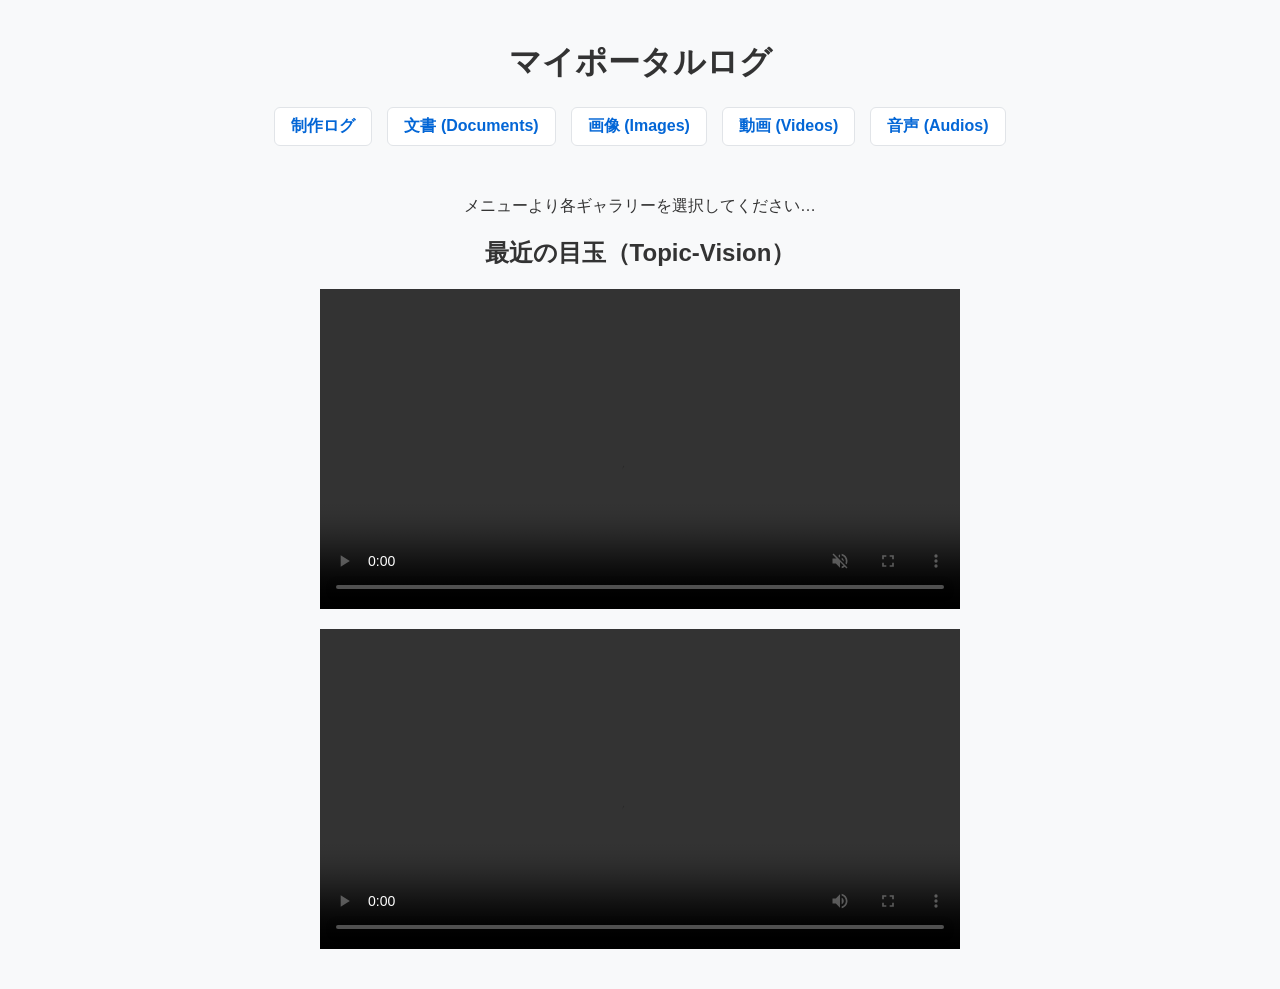
==== index.html @ 9955db2d "Commit 1 modified file index.html" ====
<!DOCTYPE html>
<html lang="ja">
<head>
  <meta charset="UTF-8">
  <meta name="viewport" content="width=device-width, initial-scale=1.0">
  <title>My Site - ポータル</title>
  <link rel="stylesheet" href="./assets/style.css">
</head>
<body>
  <header>
    <h1>マイポータルログ</h1>
    <nav>
      <a href="logs.html">制作ログ</a>
      <a href="documents/">文書 (Documents)</a>
      <a href="images/">画像 (Images)</a>
      <a href="videos/">動画 (Videos)</a>
      <a href="audios/">音声 (Audios)</a>
    </nav>
  </header>

  <main style="text-align: center; margin-top: 50px;">
    <p>メニューより各ギャラリーを選択してください…</p>
    <h2>最近の目玉（Topic-Vision）</h2>
  </main>

  <div style="display: flex; justify-content: center; align-items: center; width: 100%; margin: 20px 0;">
    <!-- playsinline と muted を指定することでスマホ等の自動再生制限を回避します -->
    <video id="temp-video" controls width="640" autoplay muted playsinline style="max-width: 100%;">
      <source src="./temporaries/news.mp4" type="video/mp4">
      お使いのブラウザは動画タグに対応していません…
    </video>
  </div>
  <div style="display: flex; justify-content: center; align-items: center; width: 100%; margin: 20px 0;">
    <!-- playsinline と muted を指定することでスマホ等の自動再生制限を回避します -->
    <video id="temp-video" controls width="640" autoplay playsinline style="max-width: 100%;">
      <source src="./temporaries/news.old.mp4" type="video/mp4">
      お使いのブラウザは動画タグに対応していません…
    </video>
  </div>
  <!--
  <div style="display: flex; justify-content: center; align-items: center; width: 100%;">
    <video id="temp-video" controls width="640" autoplay muted style="max-width: 100%;">
      <p>動画を読み込み中...</p>
    </video>
  </div>
  -->
  
  <script>
    async function loadFirstVideo() {
      const folderPath = './temporaries/';
      try {
        const response = await fetch(folderPath);
        const text = await response.text();
        
        // HTML文字列からリンクを取得して動画ファイルを抽出
        const parser = new DOMParser();
        const doc = parser.parseFromString(text, 'text/html');
        const links = Array.from(doc.querySelectorAll('a'));
        
        // 対応する拡張子のファイルを検出
        const videoLink = links.find(link => 
          /\.(mp4|webm|ogg)$/i.test(link.getAttribute('href'))
        );
  
        if (videoLink) {
          const videoElement = document.getElementById('temp-video');
          const videoUrl = new URL(videoLink.getAttribute('href'), new URL(folderPath, window.location.href)).href;
          videoElement.src = videoUrl;
        }
      } catch (error) {
        console.error('動画の読み込みに失敗しました:', error);
      }
    }
  
    loadFirstVideo();
  </script>
</body>
</html>
---- assets/style.css ----
/* 全体スタイル */
body {
  font-family: "Helvetica Neue", Arial, sans-serif;
  background-color: #f8f9fa;
  color: #333;
  margin: 0;
  padding: 20px;
}

header {
  text-align: center;
  margin-bottom: 30px;
}

/* ナビゲーションメニュー */
nav {
  display: flex;
  justify-content: center;
  gap: 15px;
  margin-top: 15px;
}

nav a {
  text-decoration: none;
  color: #0366d6;
  font-weight: bold;
  padding: 8px 16px;
  border-radius: 6px;
  background-color: #fff;
  border: 1px solid #e1e4e8;
  transition: all 0.2s ease;
}

nav a:hover {
  background-color: #0366d6;
  color: #fff;
}

/* ギャラリーのグリッド配置 */
.gallery-grid {
  display: grid;
  grid-template-columns: repeat(auto-fill, minmax(280px, 1fr));
  gap: 20px;
  max-width: 1200px;
  margin: 0 auto;
}

/* カード型アイテム */
.gallery-card {
  background: #fff;
  border-radius: 12px;
  overflow: hidden;
  box-shadow: 0 4px 12px rgba(0,0,0,0.08);
  display: flex;
  flex-direction: column;
}

.gallery-card img, 
.gallery-card video {
  width: 100%;
  height: 200px;
  object-fit: cover;
  background-color: #000;
}

.gallery-card audio {
  width: 100%;
  margin-top: 10px;
}

.card-info {
  padding: 15px;
}

.card-title {
  font-size: 0.9rem;
  font-weight: bold;
  word-break: break-all;
  color: #444;
}
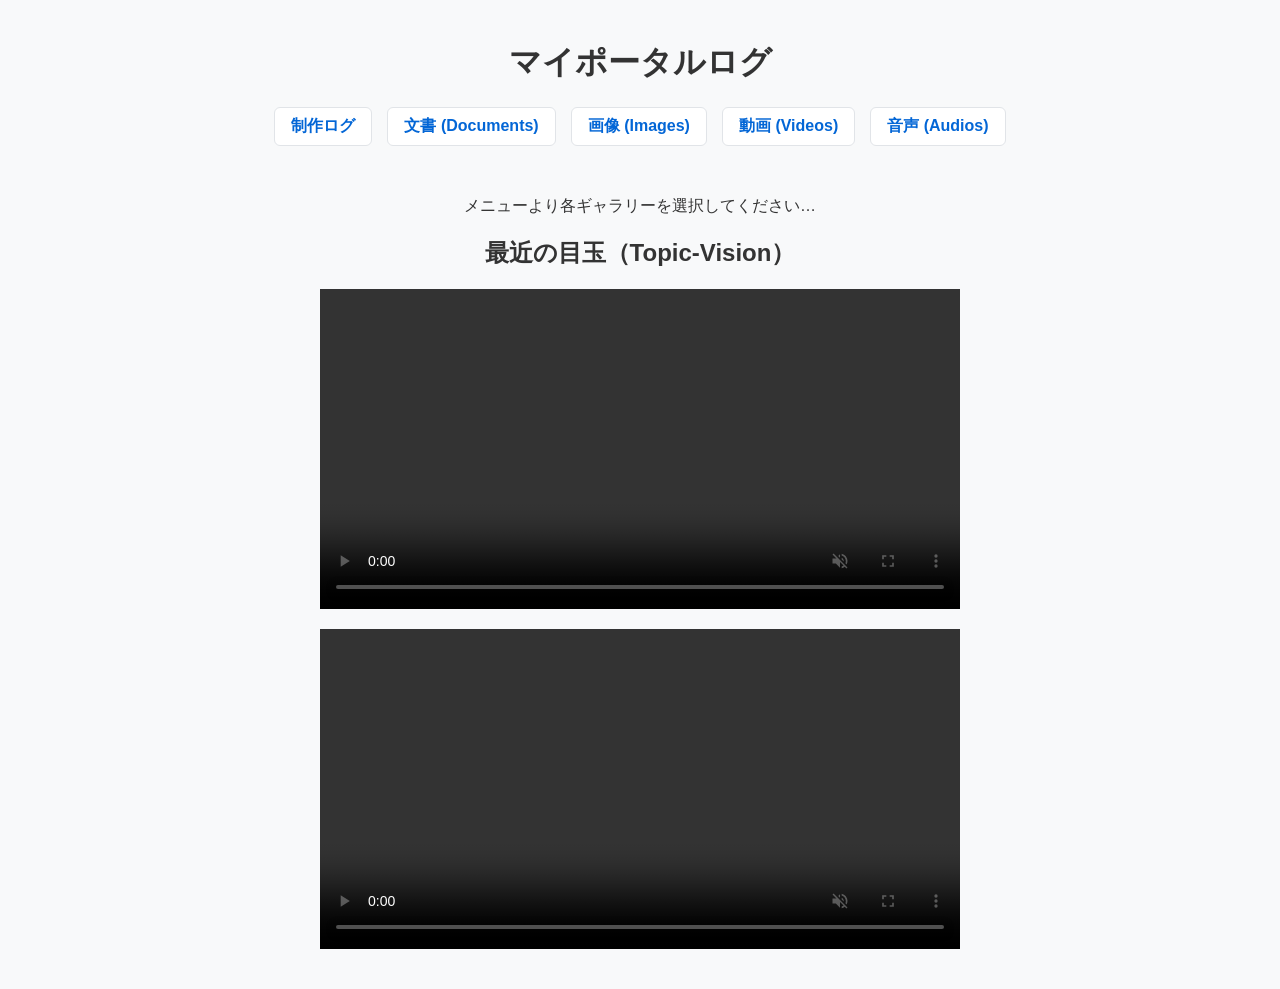
==== commit 540c7d3d: "Commit 1 modified file index.html" ====
--- a/index.html
+++ b/index.html
@@ -25,18 +25,31 @@
 
   <div style="display: flex; justify-content: center; align-items: center; width: 100%; margin: 20px 0;">
     <!-- playsinline と muted を指定することでスマホ等の自動再生制限を回避します -->
-    <video id="temp-video" controls width="640" autoplay muted playsinline style="max-width: 100%;">
+    <video id="myVideo" controls width="640" autoplay muted playsinline style="max-width: 100%;">
       <source src="./temporaries/news.mp4" type="video/mp4">
       お使いのブラウザは動画タグに対応していません…
     </video>
   </div>
   <div style="display: flex; justify-content: center; align-items: center; width: 100%; margin: 20px 0;">
     <!-- playsinline と muted を指定することでスマホ等の自動再生制限を回避します -->
-    <video id="temp-video" controls width="640" autoplay playsinline style="max-width: 100%;">
+    <video id="temp-video" controls width="640" autoplay muted playsinline style="max-width: 100%;">
       <source src="./temporaries/news.old.mp4" type="video/mp4">
       お使いのブラウザは動画タグに対応していません…
     </video>
   </div>
+
+<script>
+  const video = document.getElementById('myVideo');
+
+  // 自動再生を開始
+  video.play();
+
+  // 再生が終わったら最初に戻して再再生
+  video.addEventListener('ended', () => {
+    video.currentTime = 0;
+    video.play();
+  });
+</script>
   <!--
   <div style="display: flex; justify-content: center; align-items: center; width: 100%;">
     <video id="temp-video" controls width="640" autoplay muted style="max-width: 100%;">
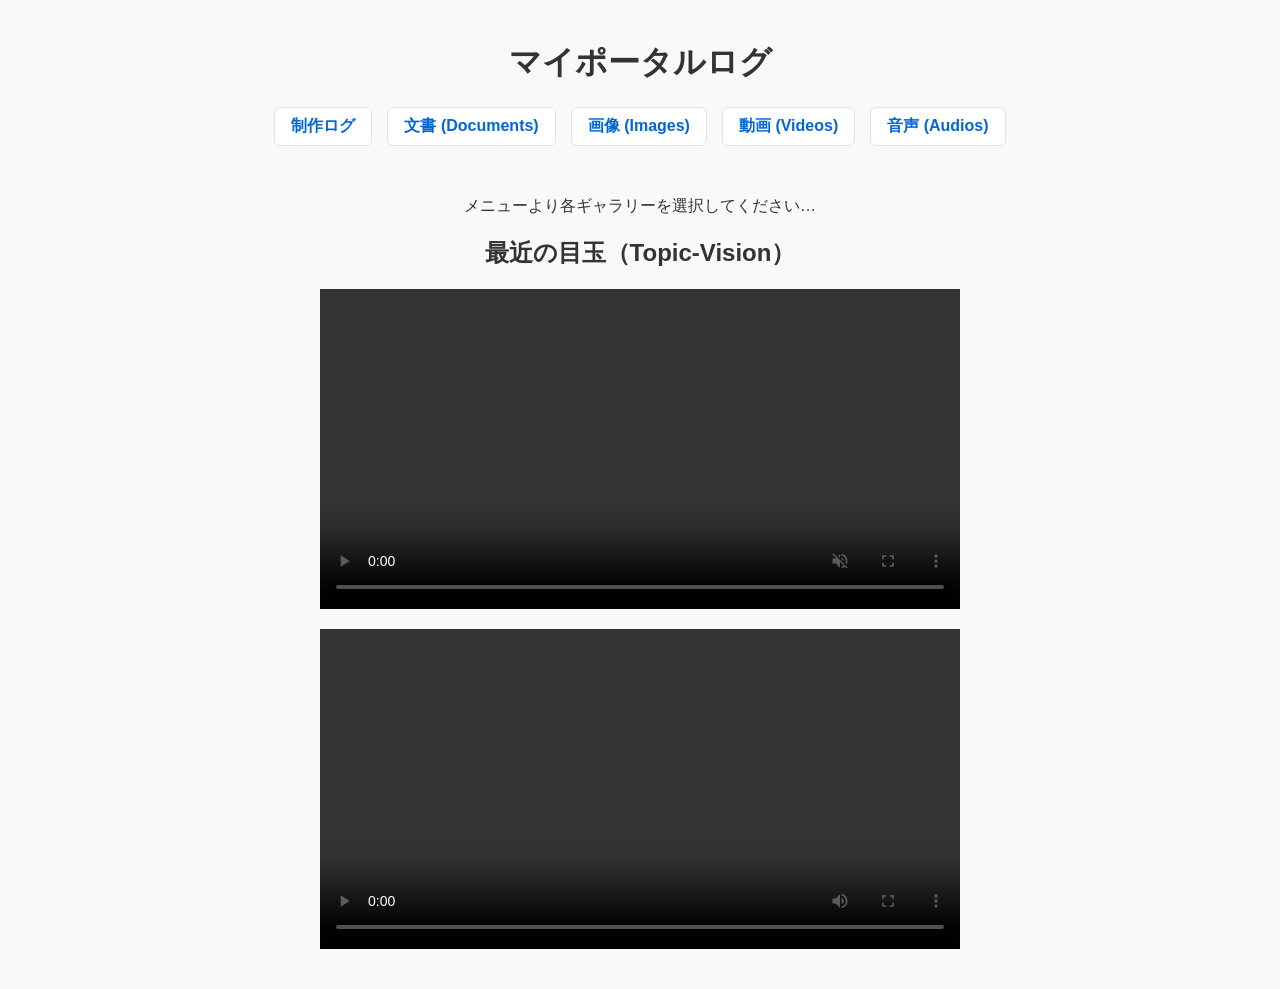
==== commit 28f1790c: "Commit 1 modified file index.html" ====
--- a/index.html
+++ b/index.html
@@ -25,38 +25,18 @@
 
   <div style="display: flex; justify-content: center; align-items: center; width: 100%; margin: 20px 0;">
     <!-- playsinline と muted を指定することでスマホ等の自動再生制限を回避します -->
-    <video id="myVideo" controls width="640" autoplay muted playsinline style="max-width: 100%;">
+    <video id="temp-video" controls width="640" autoplay loop muted playsinline controls style="max-width: 100%;">
       <source src="./temporaries/news.mp4" type="video/mp4">
       お使いのブラウザは動画タグに対応していません…
     </video>
   </div>
   <div style="display: flex; justify-content: center; align-items: center; width: 100%; margin: 20px 0;">
     <!-- playsinline と muted を指定することでスマホ等の自動再生制限を回避します -->
-    <video id="temp-video" controls width="640" autoplay muted playsinline style="max-width: 100%;">
+    <video id="temp-video" controls width="640" autoplay playsinline style="max-width: 100%;">
       <source src="./temporaries/news.old.mp4" type="video/mp4">
       お使いのブラウザは動画タグに対応していません…
     </video>
   </div>
-
-<script>
-  const video = document.getElementById('myVideo');
-
-  // 自動再生を開始
-  video.play();
-
-  // 再生が終わったら最初に戻して再再生
-  video.addEventListener('ended', () => {
-    video.currentTime = 0;
-    video.play();
-  });
-</script>
-  <!--
-  <div style="display: flex; justify-content: center; align-items: center; width: 100%;">
-    <video id="temp-video" controls width="640" autoplay muted style="max-width: 100%;">
-      <p>動画を読み込み中...</p>
-    </video>
-  </div>
-  -->
   
   <script>
     async function loadFirstVideo() {
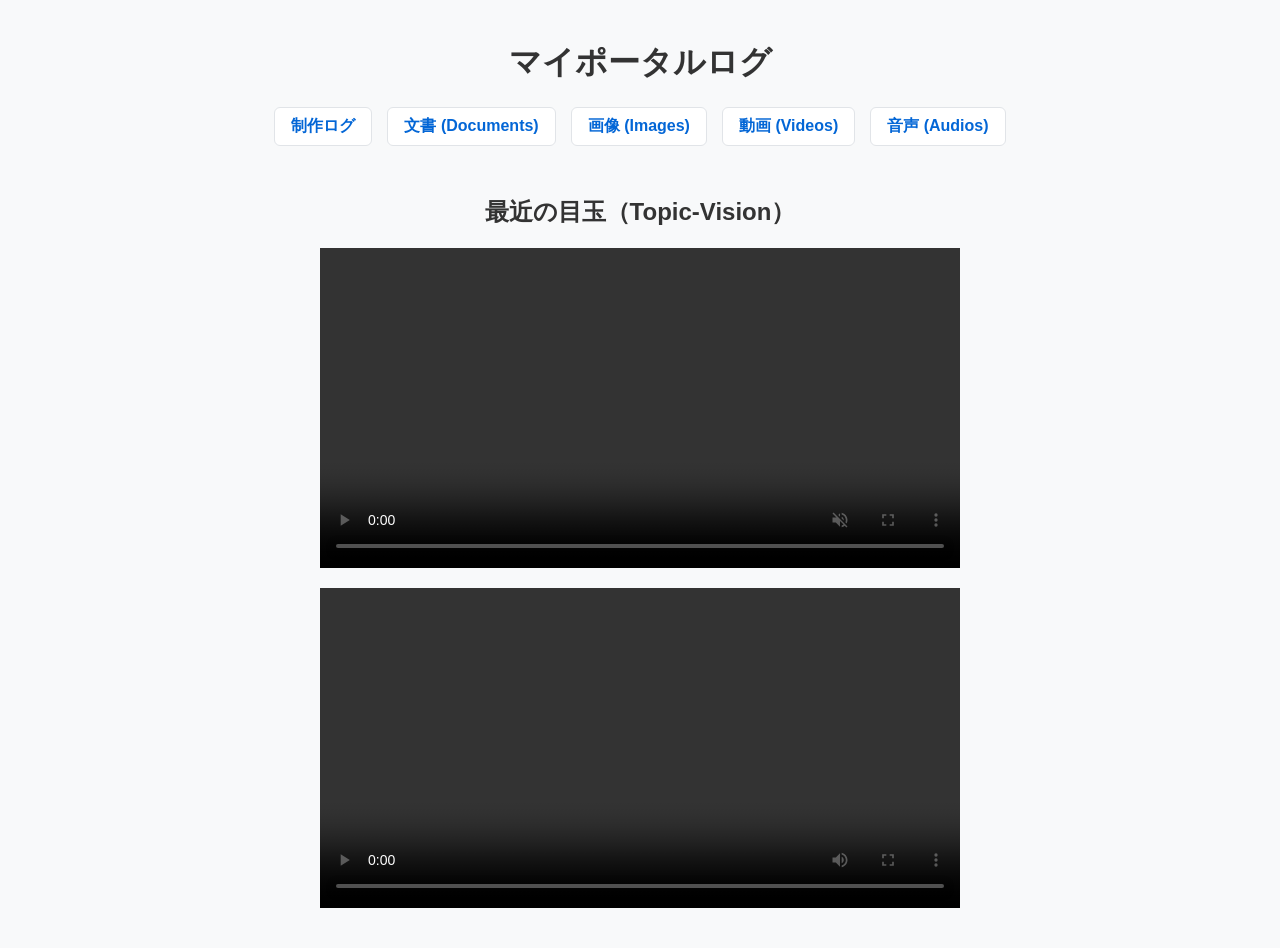
==== commit e43880ce: "Commit 1 modified file index.html" ====
--- a/index.html
+++ b/index.html
@@ -19,7 +19,7 @@
   </header>
 
   <main style="text-align: center; margin-top: 50px;">
-    <p>メニューより各ギャラリーを選択してください…</p>
+    <!--<p>メニューより各ギャラリーを選択してください…</p>-->
     <h2>最近の目玉（Topic-Vision）</h2>
   </main>
 
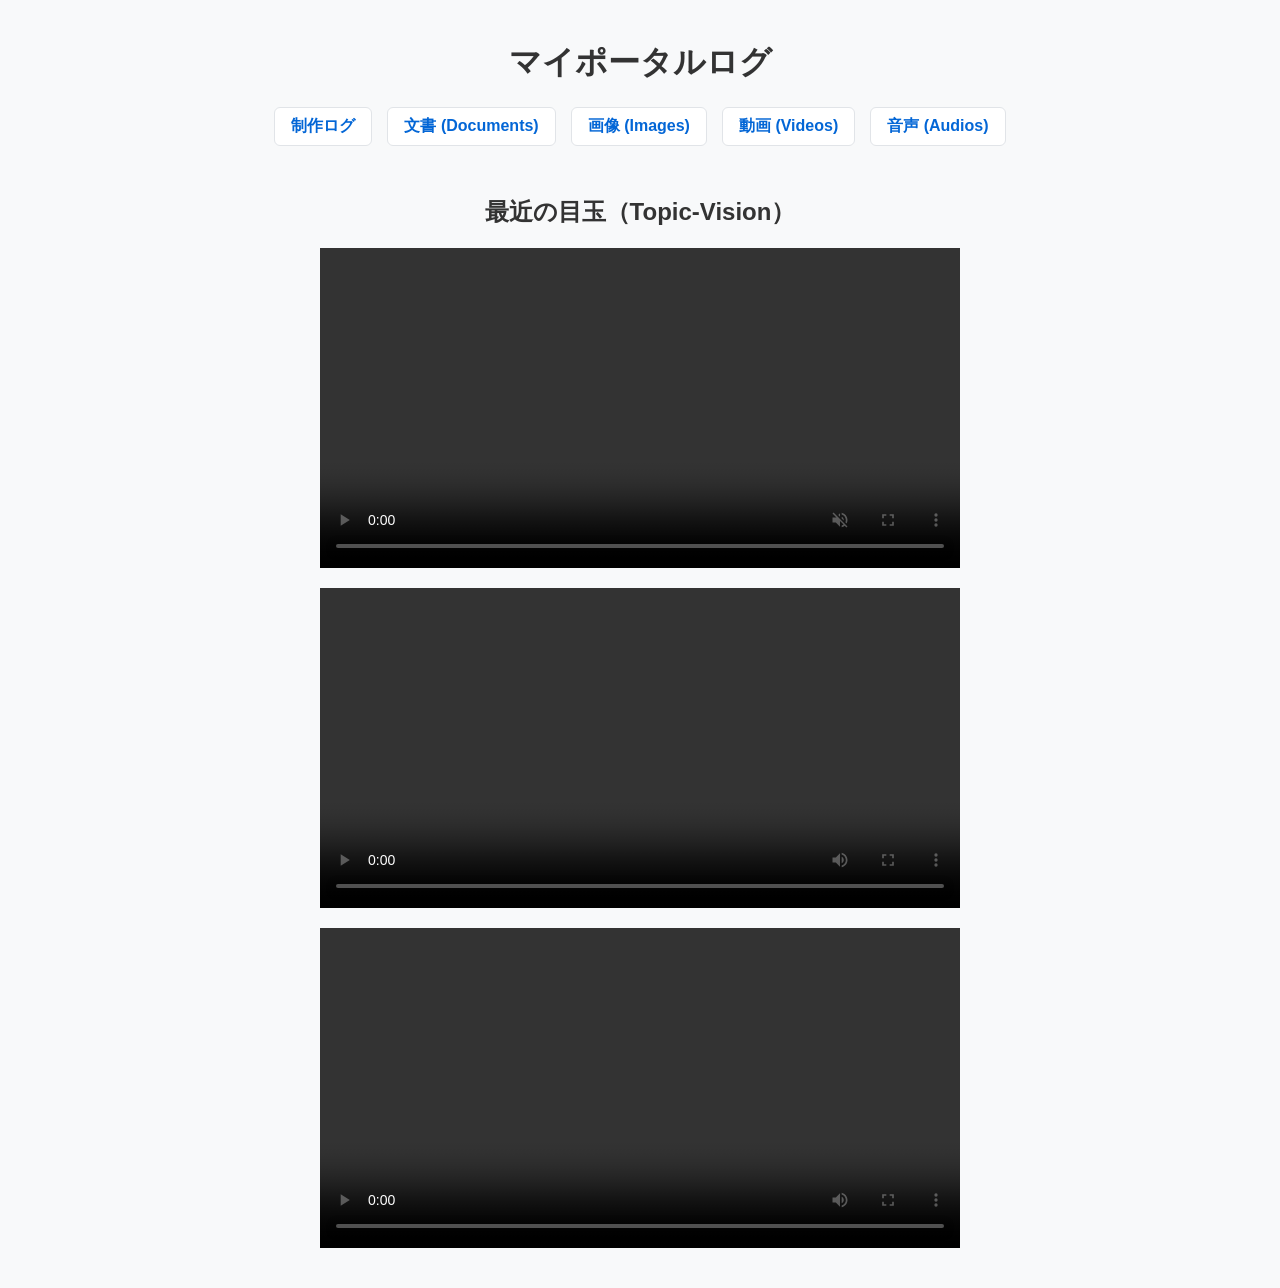
==== commit 705a97bd: "Commit many new files" ====
--- a/index.html
+++ b/index.html
@@ -19,7 +19,6 @@
   </header>
 
   <main style="text-align: center; margin-top: 50px;">
-    <!--<p>メニューより各ギャラリーを選択してください…</p>-->
     <h2>最近の目玉（Topic-Vision）</h2>
   </main>
 
@@ -27,6 +26,13 @@
     <!-- playsinline と muted を指定することでスマホ等の自動再生制限を回避します -->
     <video id="temp-video" controls width="640" autoplay loop muted playsinline controls style="max-width: 100%;">
       <source src="./temporaries/news.mp4" type="video/mp4">
+      お使いのブラウザは動画タグに対応していません…
+    </video>
+  </div>
+  <div style="display: flex; justify-content: center; align-items: center; width: 100%; margin: 20px 0;">
+    <!-- playsinline と muted を指定することでスマホ等の自動再生制限を回避します -->
+    <video id="temp-video" controls width="640" autoplay playsinline style="max-width: 100%;">
+      <source src="./temporaries/news.oldies.mp4" type="video/mp4">
       お使いのブラウザは動画タグに対応していません…
     </video>
   </div>
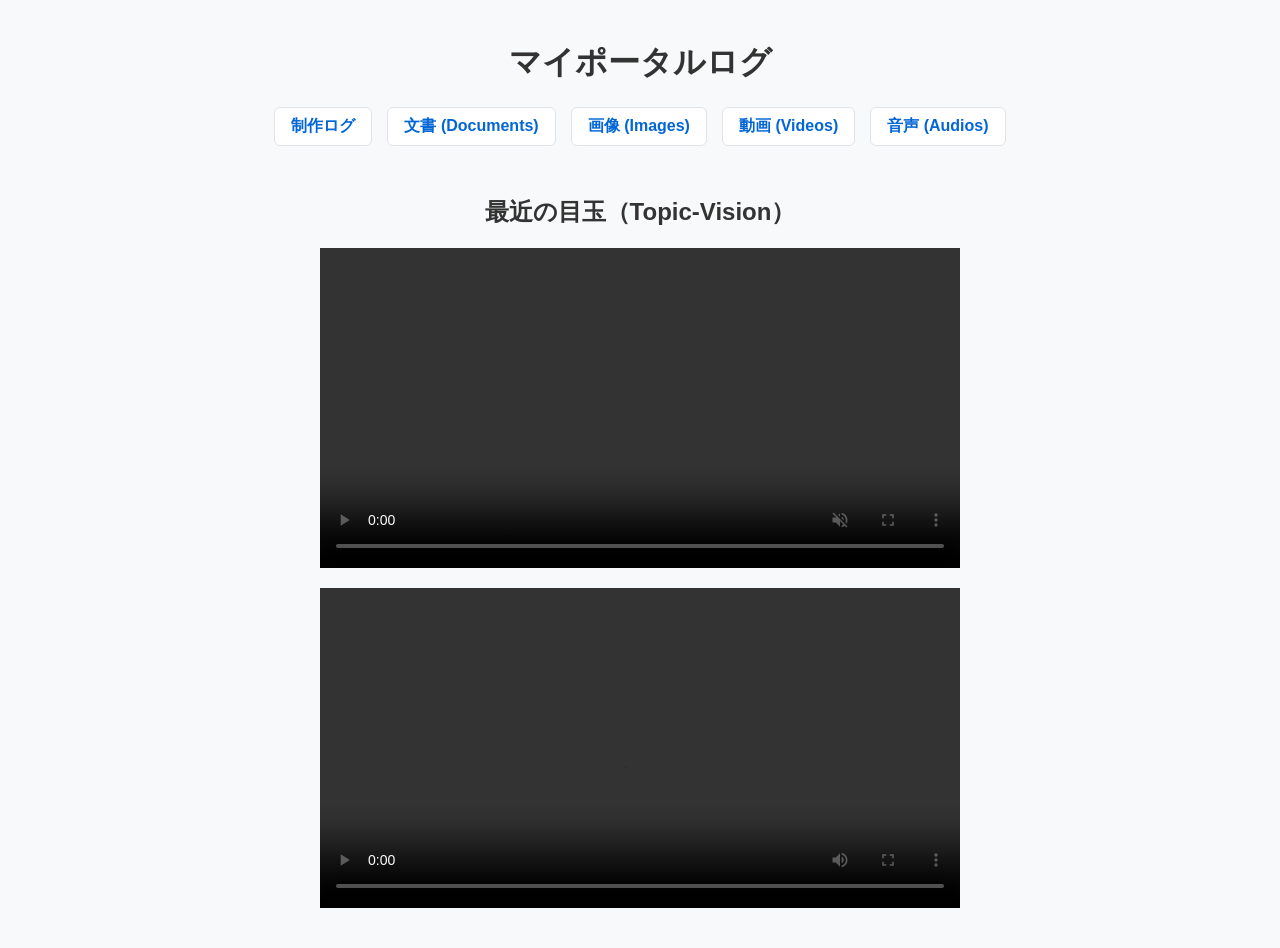
==== commit a70d0215: "Fix HTML encoding issues in index.html" ====
--- a/index.html
+++ b/index.html
@@ -26,13 +26,6 @@
     <!-- playsinline と muted を指定することでスマホ等の自動再生制限を回避します -->
     <video id="temp-video" controls width="640" autoplay loop muted playsinline controls style="max-width: 100%;">
       <source src="./temporaries/news.mp4" type="video/mp4">
-      お使いのブラウザは動画タグに対応していません…
-    </video>
-  </div>
-  <div style="display: flex; justify-content: center; align-items: center; width: 100%; margin: 20px 0;">
-    <!-- playsinline と muted を指定することでスマホ等の自動再生制限を回避します -->
-    <video id="temp-video" controls width="640" autoplay playsinline style="max-width: 100%;">
-      <source src="./temporaries/news.oldies.mp4" type="video/mp4">
       お使いのブラウザは動画タグに対応していません…
     </video>
   </div>
--- a/assets/style.css
+++ b/assets/style.css
@@ -78,3 +78,15 @@
   word-break: break-all;
   color: #444;
 }
+
+/* Q. と A: を含むテキストブロックの改行・間隔コントロール */
+.card-content, .log-card-body {
+    /* \n (改行コード) をそのままブラウザ上で改行として表示させる */
+    white-space: pre-wrap; 
+}
+
+/* もし Q と A がそれぞれ独立した要素（pタグやh3タグ等）になっている場合の余白調整 */
+.card-content p {
+    margin-bottom: 1em;
+    line-height: 1.6;
+}
